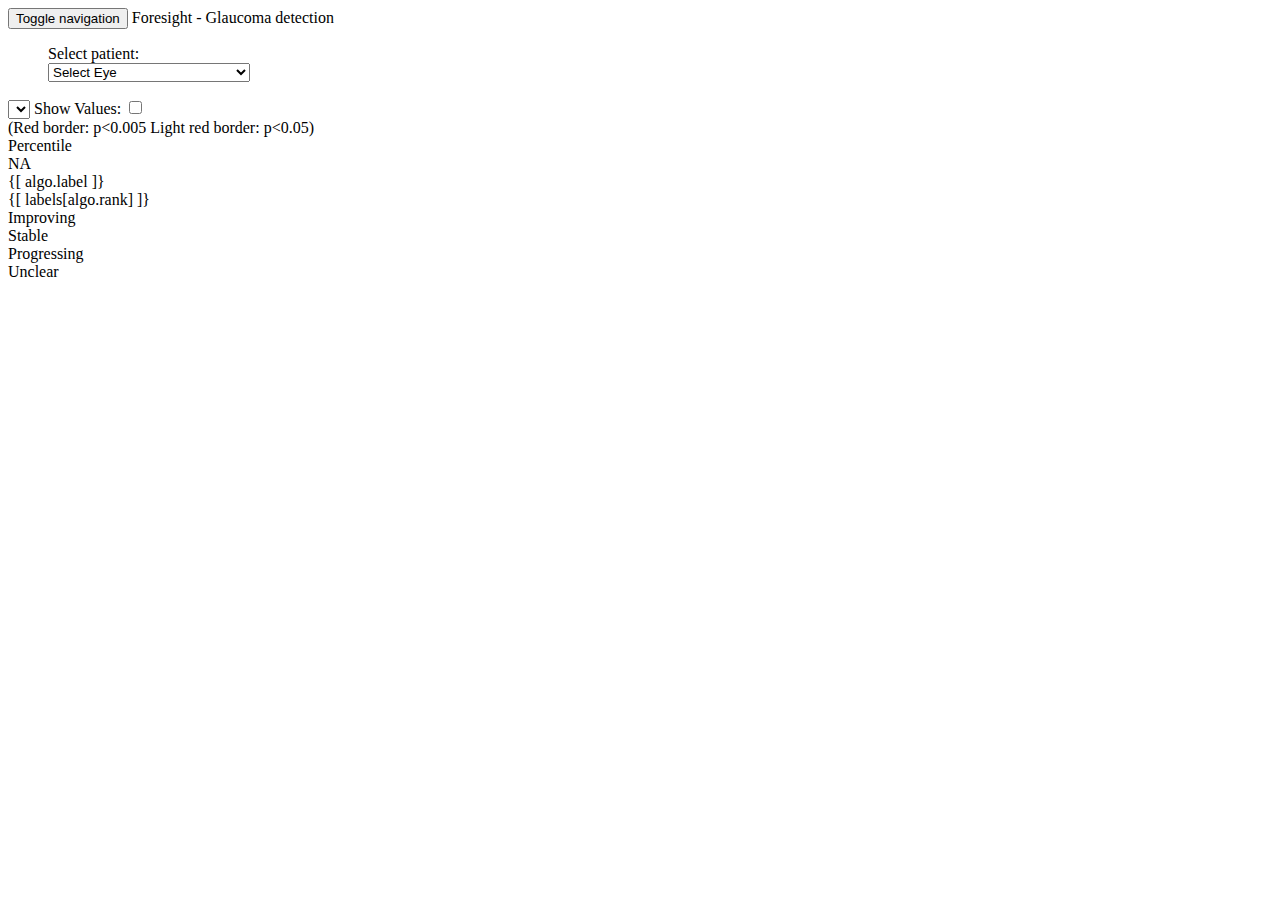
==== static/templates/index.html @ 247f6dd2 "The p-values for the TD and PD values are now indicated as a border" ====
<div class="main-section flex-column center-align">
    <!-- Navigation -->
    <nav class="navbar navbar-default navbar-fixed-top">
        <div class="container">
            <div class="navbar-header page-scroll">
                <button type="button" class="navbar-toggle" data-toggle="collapse"
                        data-target="#bs-example-navbar-collapse-1">
                    <span class="sr-only">Toggle navigation</span>
                    <span class="icon-bar"></span>
                    <span class="icon-bar"></span>
                    <span class="icon-bar"></span>
                </button>
                <a class="navbar-brand page-scroll main-title">Foresight - Glaucoma
                    detection</a>
            </div>

            <!-- Collect the nav links, forms, and other content for toggling -->
            <div class="collapse navbar-collapse" id="bs-example-navbar-collapse-1">
                <ul class="nav navbar-nav navbar-right">
                    <div class="select-patient flex-row">
                        <div class="select-patient-label">Select patient:</div>
                        <select ng-model="selectedPatient" required ng-change="getPatientData()">
                            <option selected disabled hidden value="">Select Eye</option>
                            <option ng-repeat="patient in patients track by $index"
                                    value="{[ patient.id + '_' + patient.eye ]}">
                                {[ patient.id ]} ({[ patient.eye ]})
                            </option>
                        </select>
                    </div>
                </ul>
            </div>
            <!-- /.navbar-collapse -->
        </div>
        <!-- /.container-fluid -->
    </nav>
    <div class="row top-row">
        <div id="visual-fields">

            <body ng-controller="MainController">

            <div class="flex-row top-bar">
                <select ng-model="selectedView" class="dataset-selector" ng-change="refreshCharts()"
                        ng-options="dataset.name for dataset in getViews()">
                </select>
                <label class="showValuesToggle">
                    Show Values: <input type="checkbox" ng-model="showValuesOnHeatMap"
                                        ng-change="setTextVisibility()">
                </label>
            </div>

            <div id="charts" class="flex-row"></div>
            <div class="p-value-desc" ng-show="selectedView.data_type != 'sensitivity'">
                (Red border: p<0.005 Light red border: p<0.05)
            </div>

            <div id="labels" class="flex-row center" ng-if="labels">
                <div class="rank_label">
                    Percentile
                </div>

                <div class="flex-row">
                    <div ng-repeat="algo in algos">
                        <div class="flex-col">
                            <div class="eye-label-value" ng-class="labels[algo.key]">
                                <span ng-if="labels[algo.key]=='NA'">NA</span>
                            </div>
                            <div class="algo-label">{[ algo.label ]}</div>
                            <div class="algo-rank" ng-if="algo.rank">{[ labels[algo.rank] ]}</div>
                        </div>
                    </div>
                </div>

                <div class="eye-label-legend flex-row">
                    <div class="eye-label-value improving"></div>
                    <div class="legend-text">Improving</div>
                    <div class="eye-label-value stable"></div>
                    <div class="legend-text">Stable</div>
                    <div class="eye-label-value progressing"></div>
                    <div class="legend-text">Progressing</div>
                    <div class="eye-label-value unclear"></div>
                    <div class="legend-text">Unclear</div>
                </div>
            </div>
            </body>

        </div>
    </div>
</div>
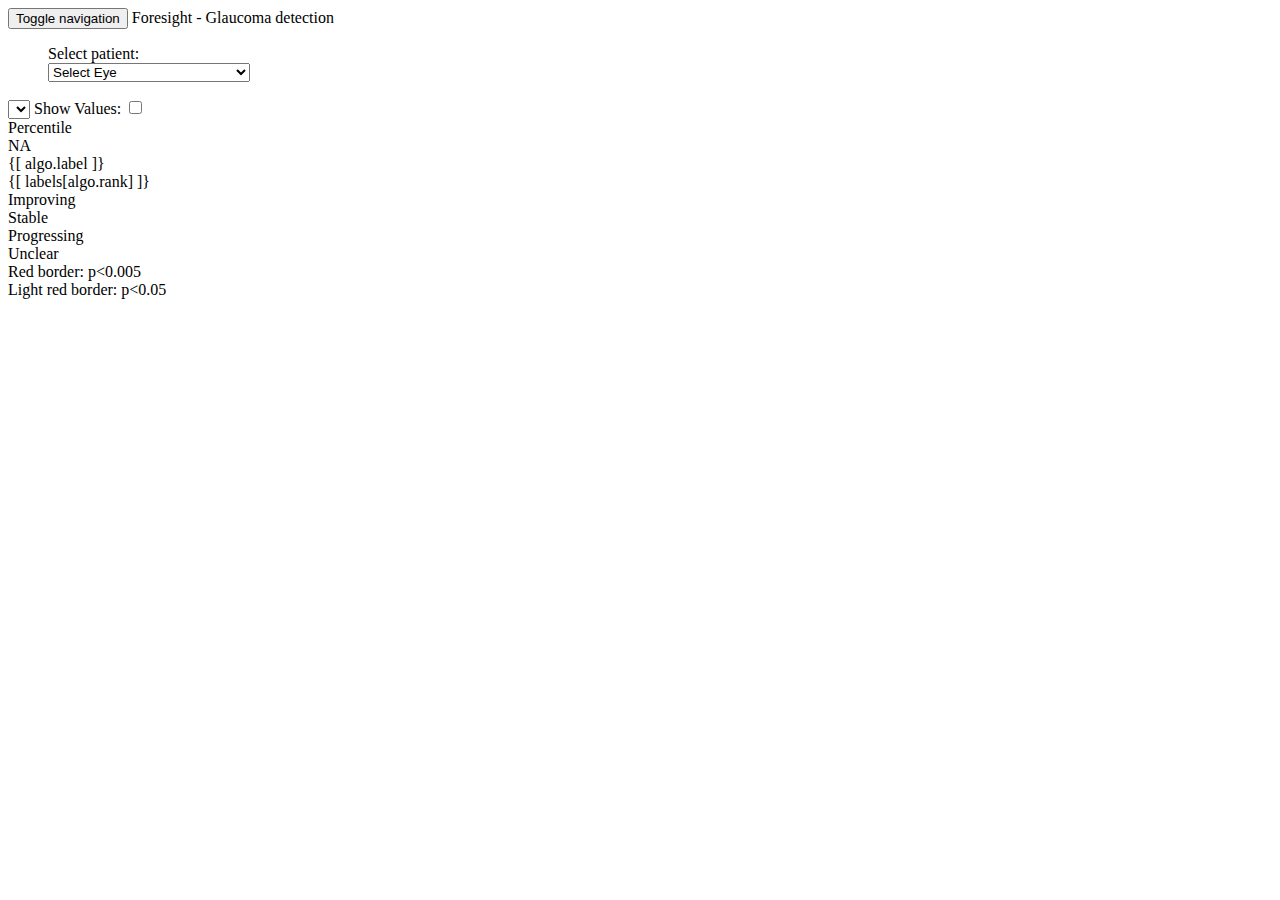
==== commit af05a498: "All the VFs for a single eye now share the same legend and color scale" ====
--- a/static/templates/index.html
+++ b/static/templates/index.html
@@ -49,37 +49,41 @@
             </div>
 
             <div id="charts" class="flex-row"></div>
-            <div class="p-value-desc" ng-show="selectedView.data_type != 'sensitivity'">
-                (Red border: p<0.005 Light red border: p<0.05)
-            </div>
 
-            <div id="labels" class="flex-row center" ng-if="labels">
-                <div class="rank_label">
-                    Percentile
-                </div>
+            <div class="flex-row space-between">
+                <div id="labels" class="flex-row center" ng-if="labels">
+                    <div class="rank_label">
+                        Percentile
+                    </div>
 
-                <div class="flex-row">
-                    <div ng-repeat="algo in algos">
-                        <div class="flex-col">
-                            <div class="eye-label-value" ng-class="labels[algo.key]">
-                                <span ng-if="labels[algo.key]=='NA'">NA</span>
+                    <div class="flex-row">
+                        <div ng-repeat="algo in algos">
+                            <div class="flex-col">
+                                <div class="eye-label-value" ng-class="labels[algo.key]">
+                                    <span ng-if="labels[algo.key]=='NA'">NA</span>
+                                </div>
+                                <div class="algo-label">{[ algo.label ]}</div>
+                                <div class="algo-rank" ng-if="algo.rank">{[ labels[algo.rank] ]}</div>
                             </div>
-                            <div class="algo-label">{[ algo.label ]}</div>
-                            <div class="algo-rank" ng-if="algo.rank">{[ labels[algo.rank] ]}</div>
                         </div>
                     </div>
+
+                    <div class="eye-label-legend flex-row">
+                        <div class="eye-label-value improving"></div>
+                        <div class="legend-text">Improving</div>
+                        <div class="eye-label-value stable"></div>
+                        <div class="legend-text">Stable</div>
+                        <div class="eye-label-value progressing"></div>
+                        <div class="legend-text">Progressing</div>
+                        <div class="eye-label-value unclear"></div>
+                        <div class="legend-text">Unclear</div>
+                    </div>
                 </div>
-
-                <div class="eye-label-legend flex-row">
-                    <div class="eye-label-value improving"></div>
-                    <div class="legend-text">Improving</div>
-                    <div class="eye-label-value stable"></div>
-                    <div class="legend-text">Stable</div>
-                    <div class="eye-label-value progressing"></div>
-                    <div class="legend-text">Progressing</div>
-                    <div class="eye-label-value unclear"></div>
-                    <div class="legend-text">Unclear</div>
-                </div>
+                <div id="legend"></div>
+            </div>
+            <div class="p-value-desc" ng-show="selectedView.data_type != 'sensitivity'">
+                <div>Red border: p<0.005</div>
+                <div>Light red border: p<0.05</div>
             </div>
             </body>
 
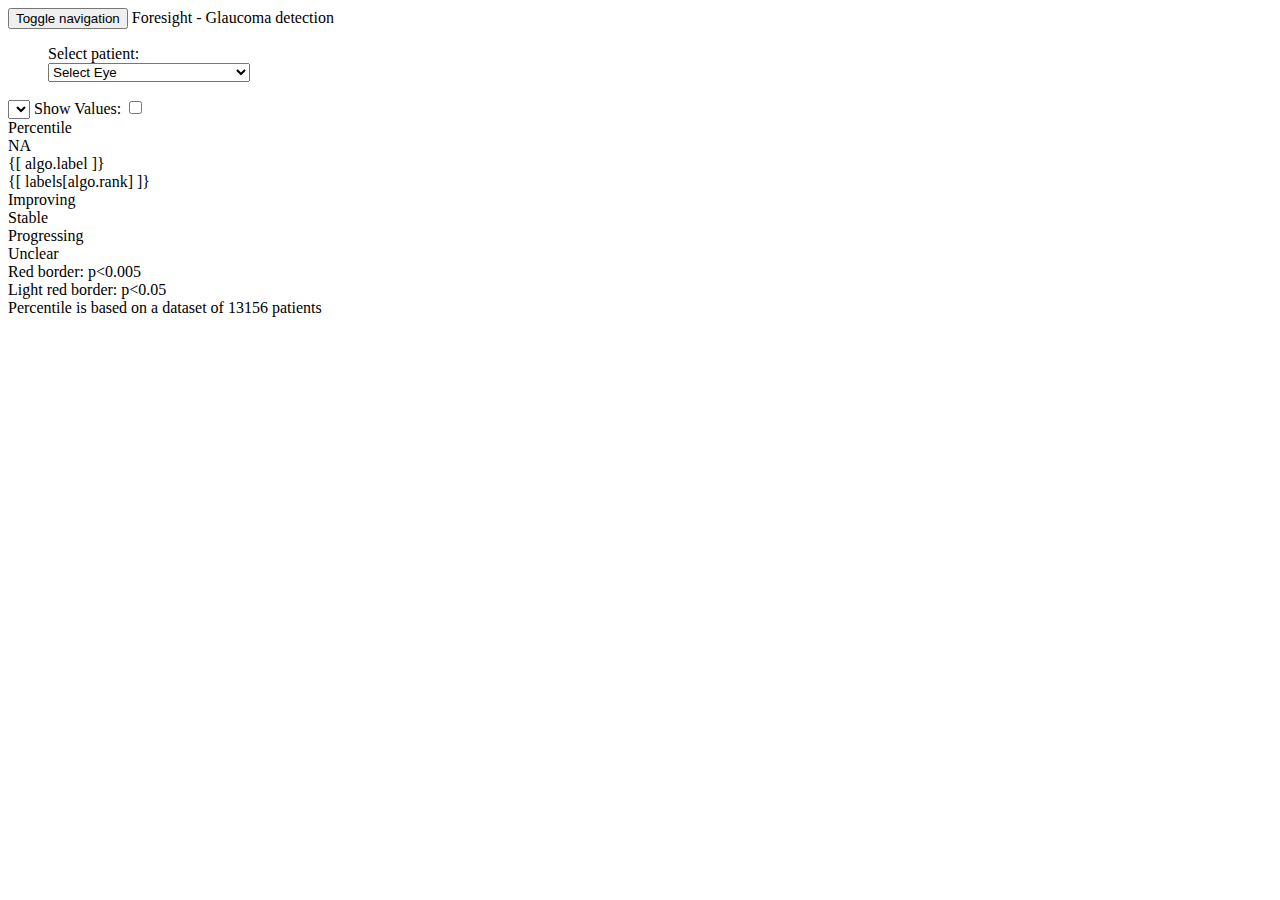
==== commit 359871d6: "footnote about percentile" ====
--- a/static/templates/index.html
+++ b/static/templates/index.html
@@ -84,6 +84,7 @@
             <div class="p-value-desc" ng-show="selectedView.data_type != 'sensitivity'">
                 <div>Red border: p<0.005</div>
                 <div>Light red border: p<0.05</div>
+                <div>Percentile is based on a dataset of 13156 patients</div>
             </div>
             </body>
 
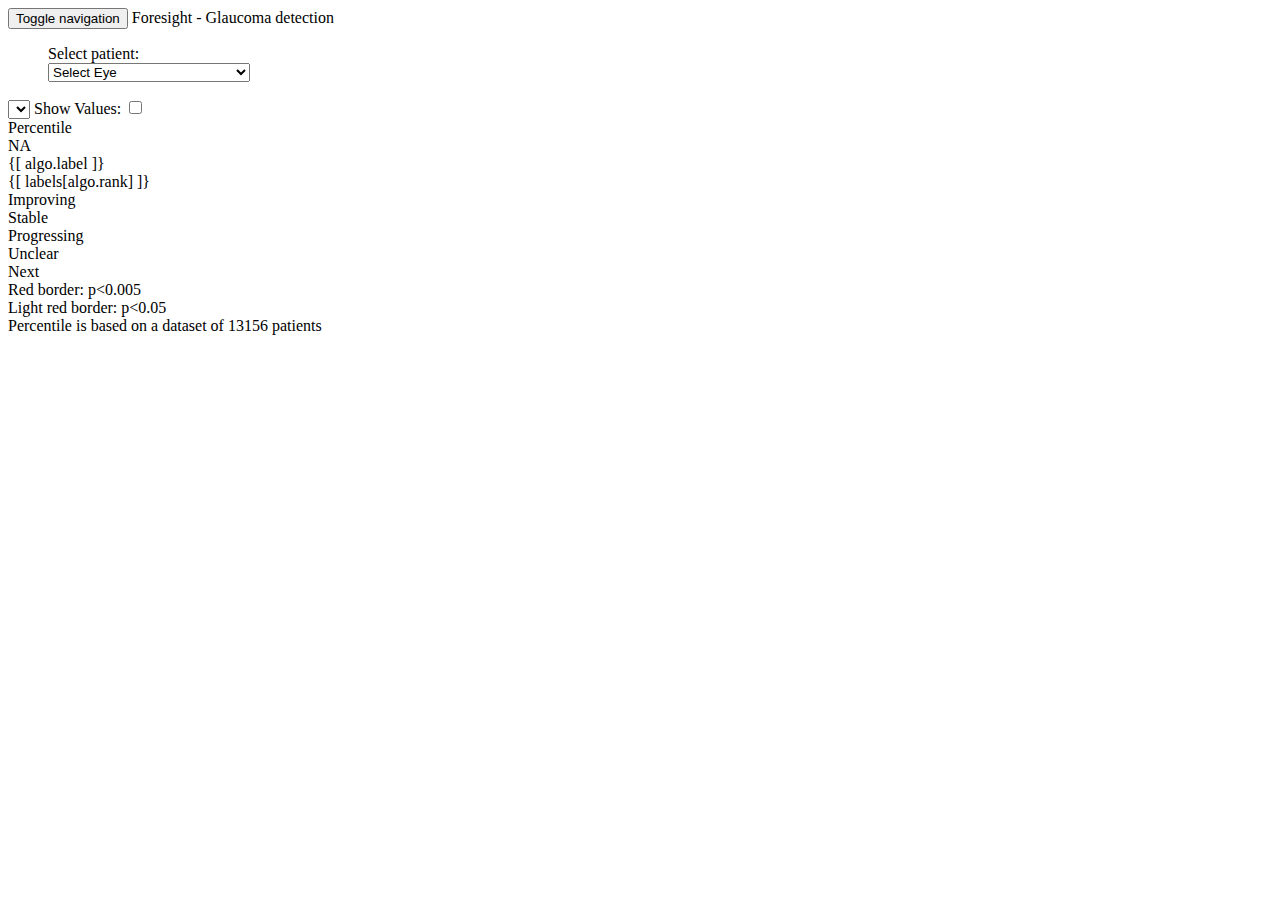
==== commit 5b57d2c8: "Adding a next button for easy navigation to the next patient" ====
--- a/static/templates/index.html
+++ b/static/templates/index.html
@@ -48,22 +48,23 @@
                 </label>
             </div>
 
-            <div id="charts" class="flex-row"></div>
+            <div id="charts" class="flex-row scroll"></div>
 
             <div class="flex-row space-between">
-                <div id="labels" class="flex-row center" ng-if="labels">
-                    <div class="rank_label">
-                        Percentile
-                    </div>
-
+                <div id="labels" class="flex-column center" ng-if="labels">
                     <div class="flex-row">
-                        <div ng-repeat="algo in algos">
-                            <div class="flex-col">
-                                <div class="eye-label-value" ng-class="labels[algo.key]">
-                                    <span ng-if="labels[algo.key]=='NA'">NA</span>
+                        <div class="rank_label">
+                            Percentile
+                        </div>
+                        <div class="flex-row">
+                            <div ng-repeat="algo in algos">
+                                <div class="flex-col">
+                                    <div class="eye-label-value" ng-class="labels[algo.key]">
+                                        <span ng-if="labels[algo.key]=='NA'">NA</span>
+                                    </div>
+                                    <div class="algo-label">{[ algo.label ]}</div>
+                                    <div class="algo-rank" ng-if="algo.rank">{[ labels[algo.rank] ]}</div>
                                 </div>
-                                <div class="algo-label">{[ algo.label ]}</div>
-                                <div class="algo-rank" ng-if="algo.rank">{[ labels[algo.rank] ]}</div>
                             </div>
                         </div>
                     </div>
@@ -79,7 +80,12 @@
                         <div class="legend-text">Unclear</div>
                     </div>
                 </div>
-                <div id="legend"></div>
+                <div class="flex-column-container">
+                    <div class="next-button" ng-click="nextPatient(selectedPatient)">
+                        Next
+                    </div>
+                    <div id="legend"></div>
+                </div>
             </div>
             <div class="p-value-desc" ng-show="selectedView.data_type != 'sensitivity'">
                 <div>Red border: p<0.005</div>
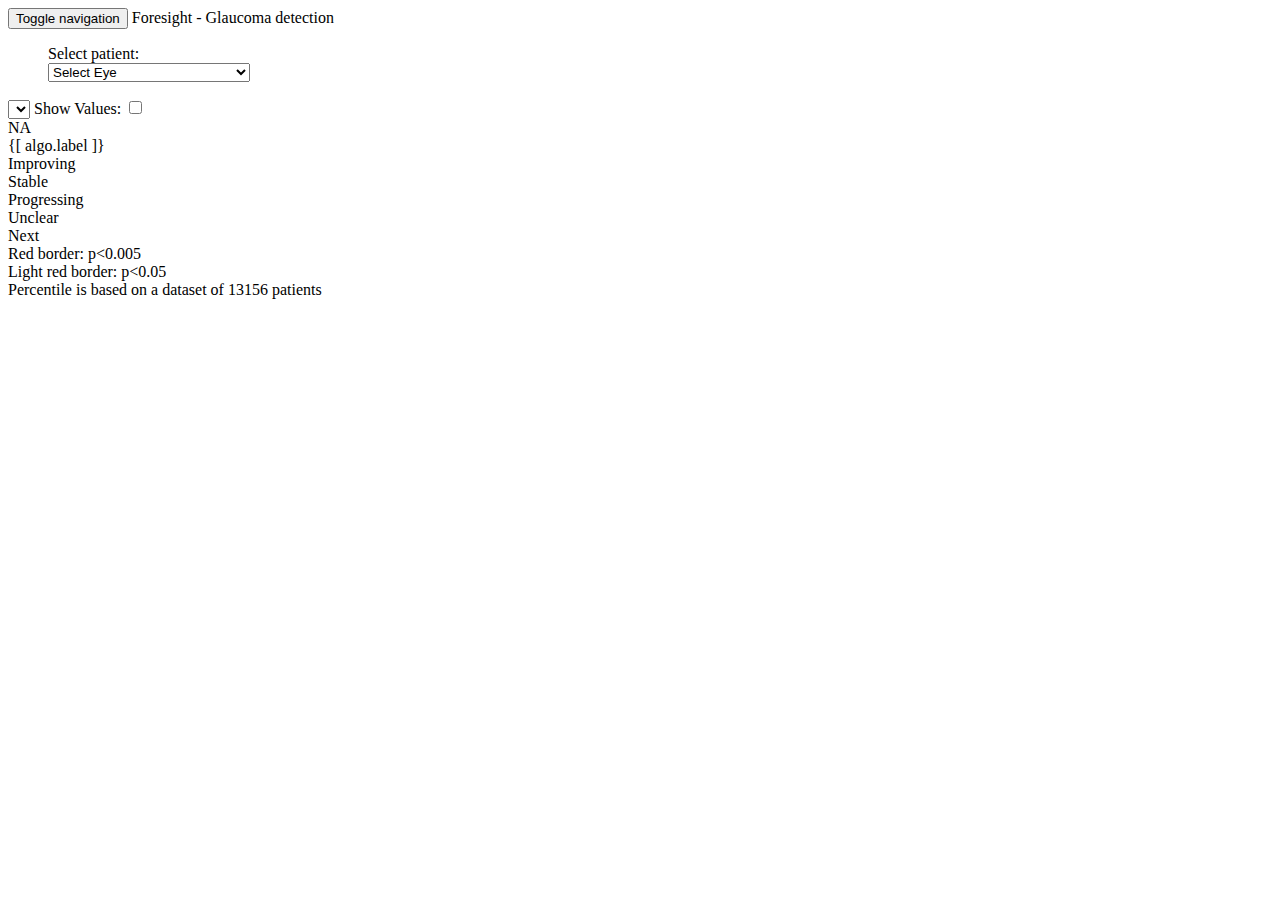
==== commit f6206cdb: "Removing percentile" ====
--- a/static/templates/index.html
+++ b/static/templates/index.html
@@ -53,9 +53,6 @@
             <div class="flex-row space-between">
                 <div id="labels" class="flex-column center" ng-if="labels">
                     <div class="flex-row">
-                        <div class="rank_label">
-                            Percentile
-                        </div>
                         <div class="flex-row">
                             <div ng-repeat="algo in algos">
                                 <div class="flex-col">
@@ -63,7 +60,6 @@
                                         <span ng-if="labels[algo.key]=='NA'">NA</span>
                                     </div>
                                     <div class="algo-label">{[ algo.label ]}</div>
-                                    <div class="algo-rank" ng-if="algo.rank">{[ labels[algo.rank] ]}</div>
                                 </div>
                             </div>
                         </div>
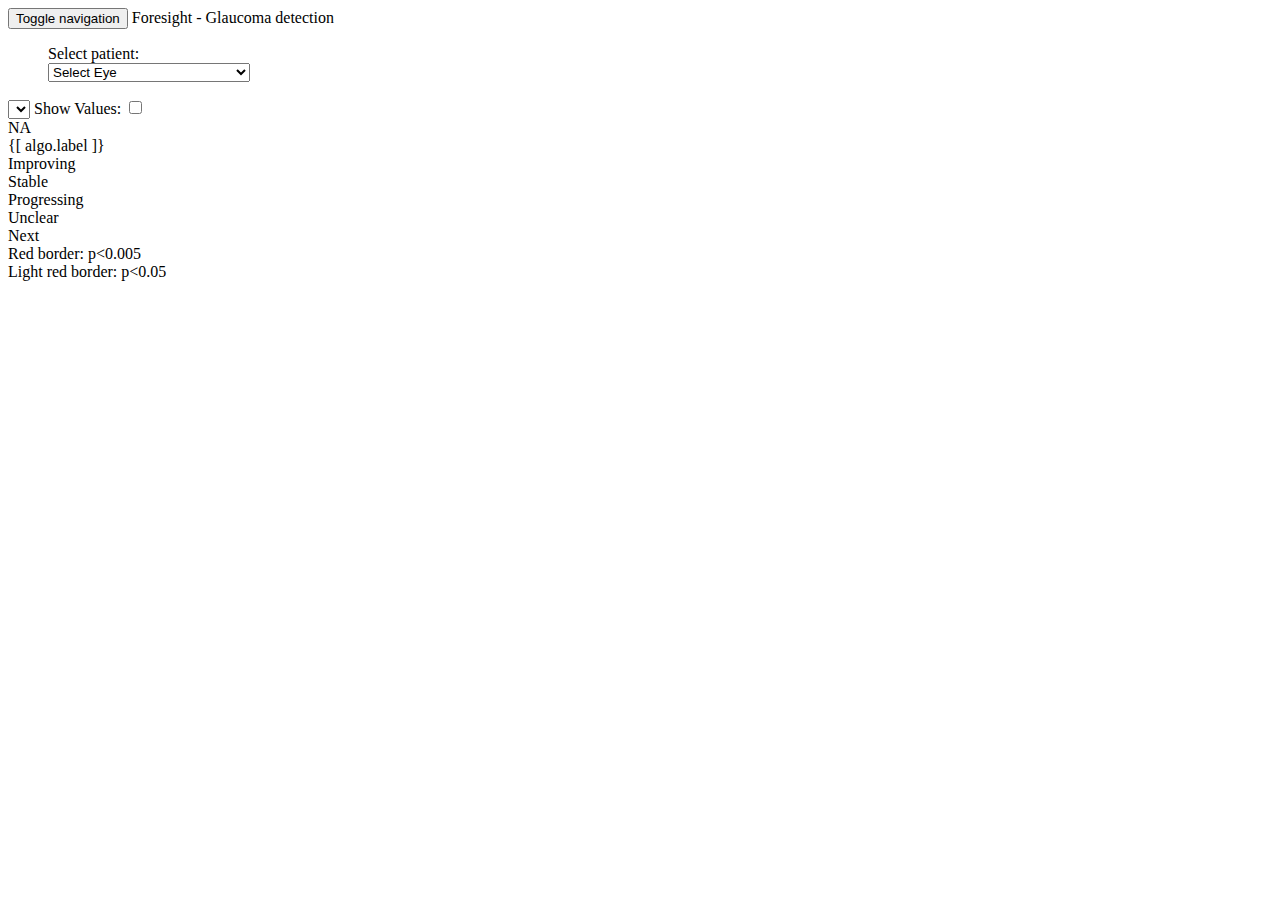
==== commit 9d709cd7: "Removing note about percentiles" ====
--- a/static/templates/index.html
+++ b/static/templates/index.html
@@ -86,7 +86,6 @@
             <div class="p-value-desc" ng-show="selectedView.data_type != 'sensitivity'">
                 <div>Red border: p<0.005</div>
                 <div>Light red border: p<0.05</div>
-                <div>Percentile is based on a dataset of 13156 patients</div>
             </div>
             </body>
 
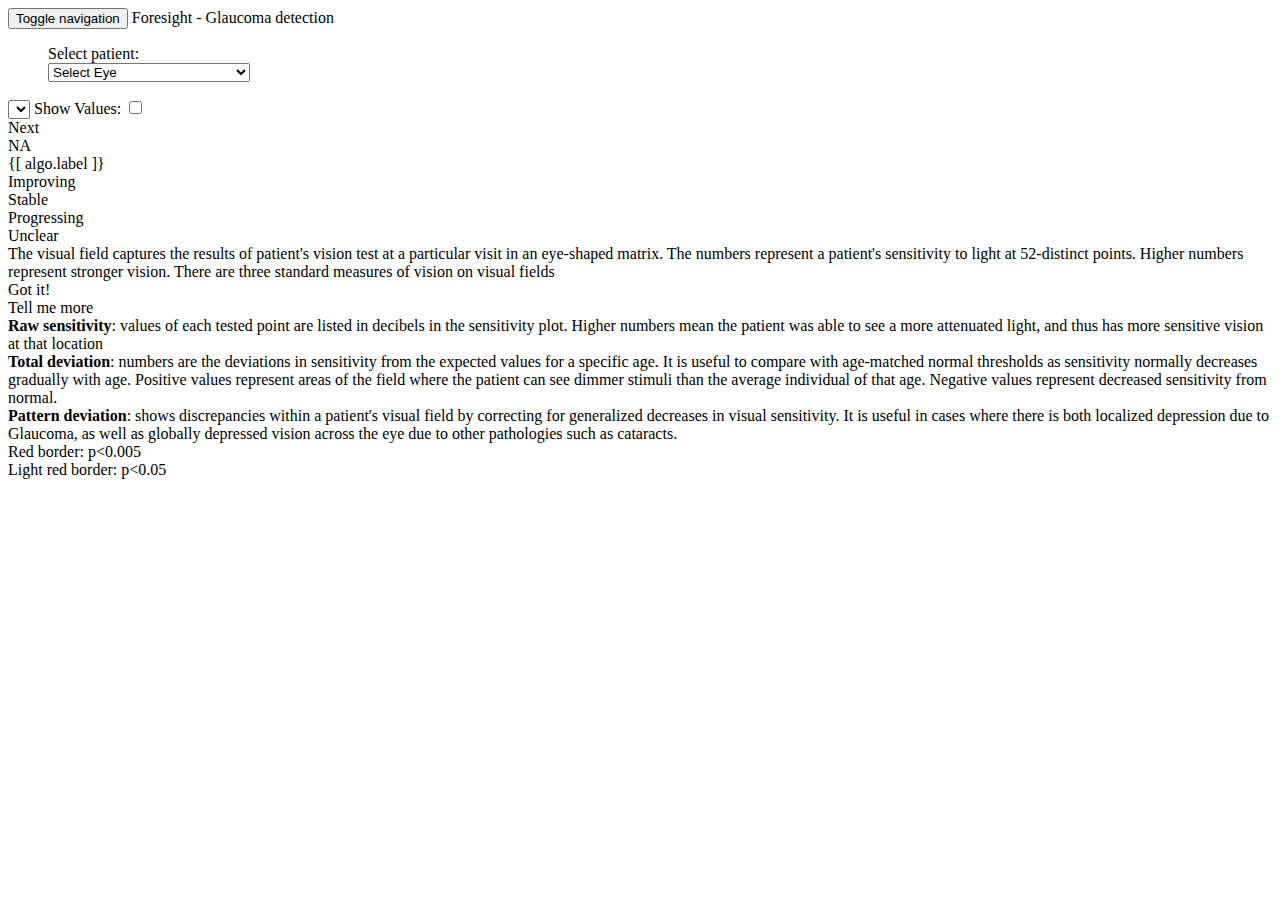
==== commit 9dd3b2dc: "Added help text about Visual Fields, S, TD, PD, etc." ====
--- a/static/templates/index.html
+++ b/static/templates/index.html
@@ -49,8 +49,12 @@
             </div>
 
             <div id="charts" class="flex-row scroll"></div>
-
-            <div class="flex-row space-between">
+            <div class="flex-row end">
+                <div class="next-button" ng-click="nextPatient(selectedPatient)">
+                        Next
+                </div>
+            </div>
+            <div class="flex-row space-around">
                 <div id="labels" class="flex-column center" ng-if="labels">
                     <div class="flex-row">
                         <div class="flex-row">
@@ -77,15 +81,40 @@
                     </div>
                 </div>
                 <div class="flex-column-container">
-                    <div class="next-button" ng-click="nextPatient(selectedPatient)">
-                        Next
-                    </div>
                     <div id="legend"></div>
                 </div>
             </div>
-            <div class="p-value-desc" ng-show="selectedView.data_type != 'sensitivity'">
-                <div>Red border: p<0.005</div>
-                <div>Light red border: p<0.05</div>
+            <div class="flex-row space-around">
+                <div class="width70">
+                    <div>The visual field captures the results of patient's vision test at a particular visit in an
+                        eye-shaped matrix. The numbers represent a patient's sensitivity to light at 52-distinct points.
+                        Higher numbers represent stronger vision. There are three standard measures of vision on visual
+                        fields
+                    </div>
+                    <div class="tell-me-more" ng-click="show_vf_help_text = !show_vf_help_text" ng-show="show_vf_help_text">Got it!</div>
+                    <div class="tell-me-more" ng-click="show_vf_help_text = !show_vf_help_text" ng-show="!show_vf_help_text">Tell me more</div>
+                    <div ng-show="show_vf_help_text">
+                        <div class="vf-desc"><b>Raw sensitivity</b>: values of each tested point are listed in decibels in
+                            the sensitivity plot. Higher numbers mean the patient was able to see a more attenuated light,
+                            and thus has more sensitive vision at that location
+                        </div>
+                        <div class="vf-desc"><b>Total deviation</b>: numbers are the deviations in sensitivity from the
+                            expected values for a specific age. It is useful to compare with age-matched normal thresholds
+                            as sensitivity normally decreases gradually with age. Positive values represent areas of the
+                            field where the patient can see dimmer stimuli than the average individual of that age. Negative
+                            values represent decreased sensitivity from normal.
+                        </div>
+                        <div class="vf-desc"><b>Pattern deviation</b>: shows discrepancies within a patient's visual field
+                            by correcting for generalized decreases in visual sensitivity. It is useful in cases where there
+                            is both localized depression due to Glaucoma, as well as globally depressed vision across the
+                            eye due to other pathologies such as cataracts.
+                        </div>
+                    </div>
+                </div>
+                <div class="p-value-desc" ng-show="selectedView.data_type != 'sensitivity'">
+                    <div>Red border: p<0.005</div>
+                    <div>Light red border: p<0.05</div>
+                </div>
             </div>
             </body>
 
